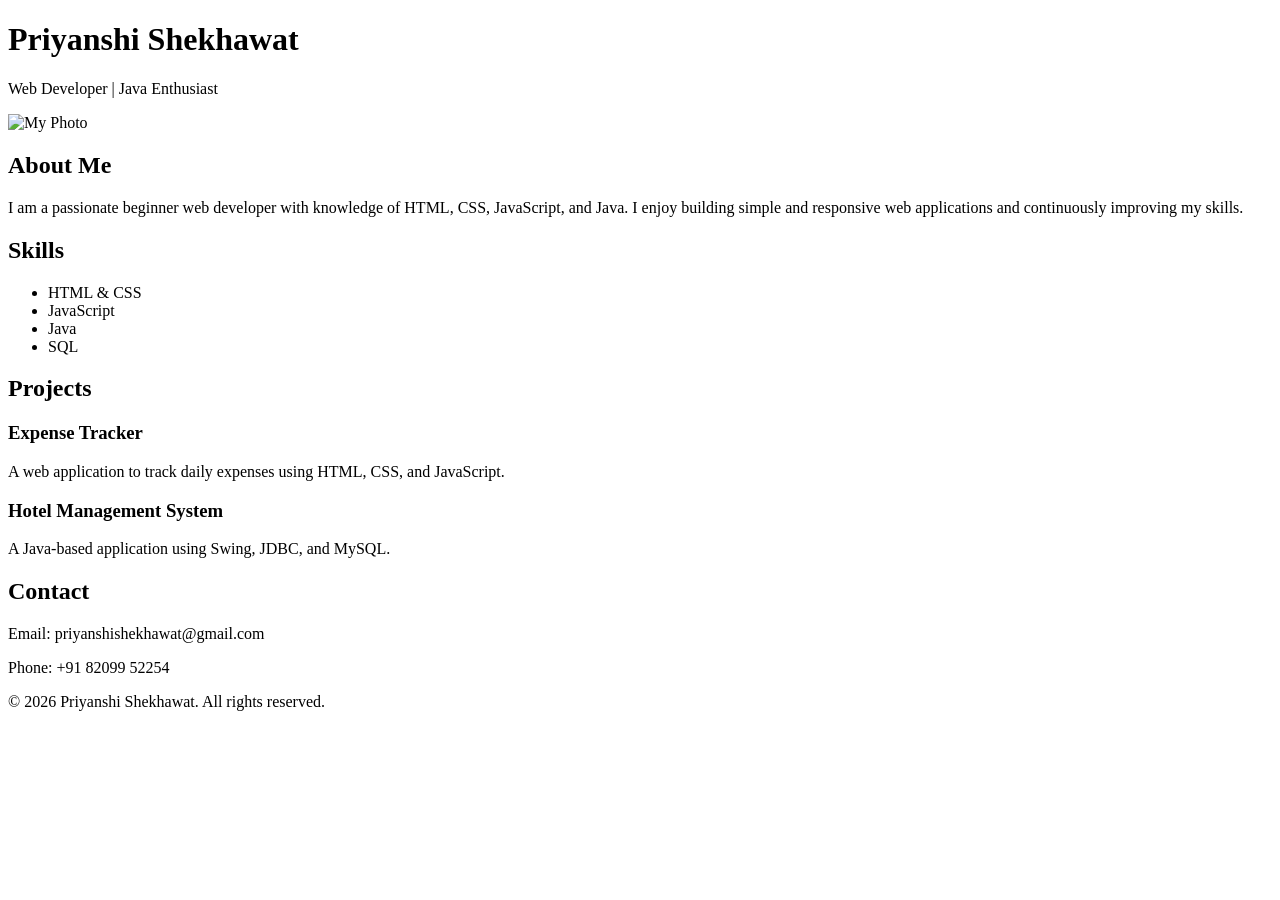
==== Task 2 - Styling Website/index.html @ ccec4232 "Create index.html" ====
<!DOCTYPE html>
<html lang="en">
<head>
    <meta charset="UTF-8">
    <title>My Portfolio</title>
    <link rel="stylesheet" href="style.css">
</head>
<body>

    <header>
        <h1>Priyanshi Shekhawat</h1>
        <p>Web Developer | Java Enthusiast</p>
    </header>

    <section id="about">
        <img src="profile.png" alt="My Photo">
        <div>
            <h2>About Me</h2>
            <p>
                I am a passionate beginner web developer with knowledge of HTML, CSS,
                JavaScript, and Java. I enjoy building simple and responsive web
                applications and continuously improving my skills.
            </p>
        </div>
    </section>

    <section id="skills">
        <h2>Skills</h2>
        <ul>
            <li>HTML & CSS</li>
            <li>JavaScript</li>
            <li>Java</li>
            <li>SQL</li>
        </ul>
    </section>

    <section id="projects">
        <h2>Projects</h2>

        <div class="project">
            <h3>Expense Tracker</h3>
            <p>A web application to track daily expenses using HTML, CSS, and JavaScript.</p>
        </div>

        <div class="project">
            <h3>Hotel Management System</h3>
            <p>A Java-based application using Swing, JDBC, and MySQL.</p>
        </div>
    </section>

    <section id="contact">
        <h2>Contact</h2>
        <p>Email: priyanshishekhawat@gmail.com</p>
        <p>Phone: +91 82099 52254</p>
    </section>

    <footer>
        <p>© 2026 Priyanshi Shekhawat. All rights reserved.</p>
    </footer>

</body>
</html>
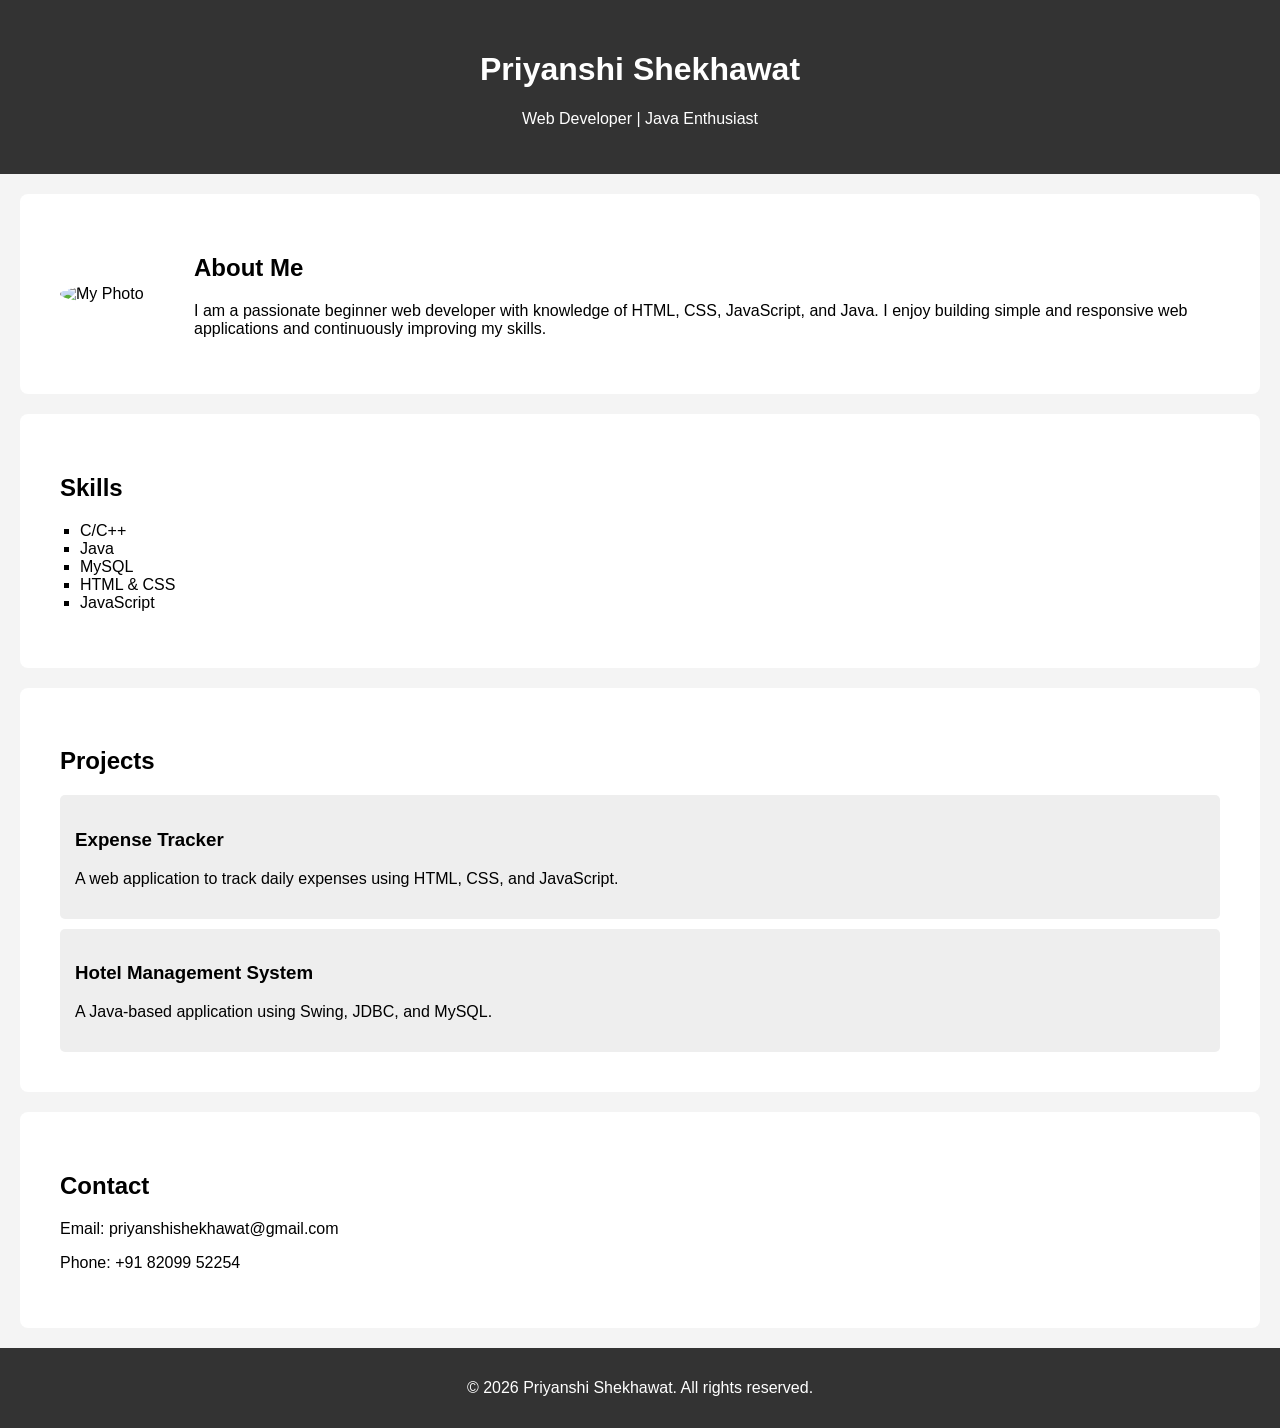
==== commit 7b3960a7: "Update index.html" ====
--- a/Task 2 - Styling Website/index.html
+++ b/Task 2 - Styling Website/index.html
@@ -13,7 +13,7 @@
     </header>
 
     <section id="about">
-        <img src="profile.png" alt="My Photo">
+        <img src="Profile.png" alt="My Photo">
         <div>
             <h2>About Me</h2>
             <p>
@@ -27,10 +27,11 @@
     <section id="skills">
         <h2>Skills</h2>
         <ul>
+            <li>C/C++</li>
+            <li>Java</li>
+            <li>MySQL</li>
             <li>HTML & CSS</li>
             <li>JavaScript</li>
-            <li>Java</li>
-            <li>SQL</li>
         </ul>
     </section>
 
--- a/Task 2 - Styling Website/style.css
+++ b/Task 2 - Styling Website/style.css
@@ -0,0 +1,50 @@
+body {
+    font-family: Arial, sans-serif;
+    margin: 0;
+    padding: 0;
+    background-color: #f4f4f4;
+}
+
+header {
+    background-color: #333;
+    color: white;
+    text-align: center;
+    padding: 30px;
+}
+
+section {
+    padding: 40px;
+    background: white;
+    margin: 20px;
+    border-radius: 8px;
+}
+
+#about {
+    display: flex;
+    align-items: center;
+    gap: 20px;
+}
+
+#about img {
+    width: 150px;
+    border-radius: 50%;
+}
+
+#skills ul {
+    list-style-type: square;
+    padding-left: 20px;
+}
+
+.project {
+    background-color: #eee;
+    padding: 15px;
+    margin-top: 10px;
+    border-radius: 5px;
+}
+
+footer {
+    text-align: center;
+    padding: 15px;
+    background-color: #333;
+    color: white;
+}
